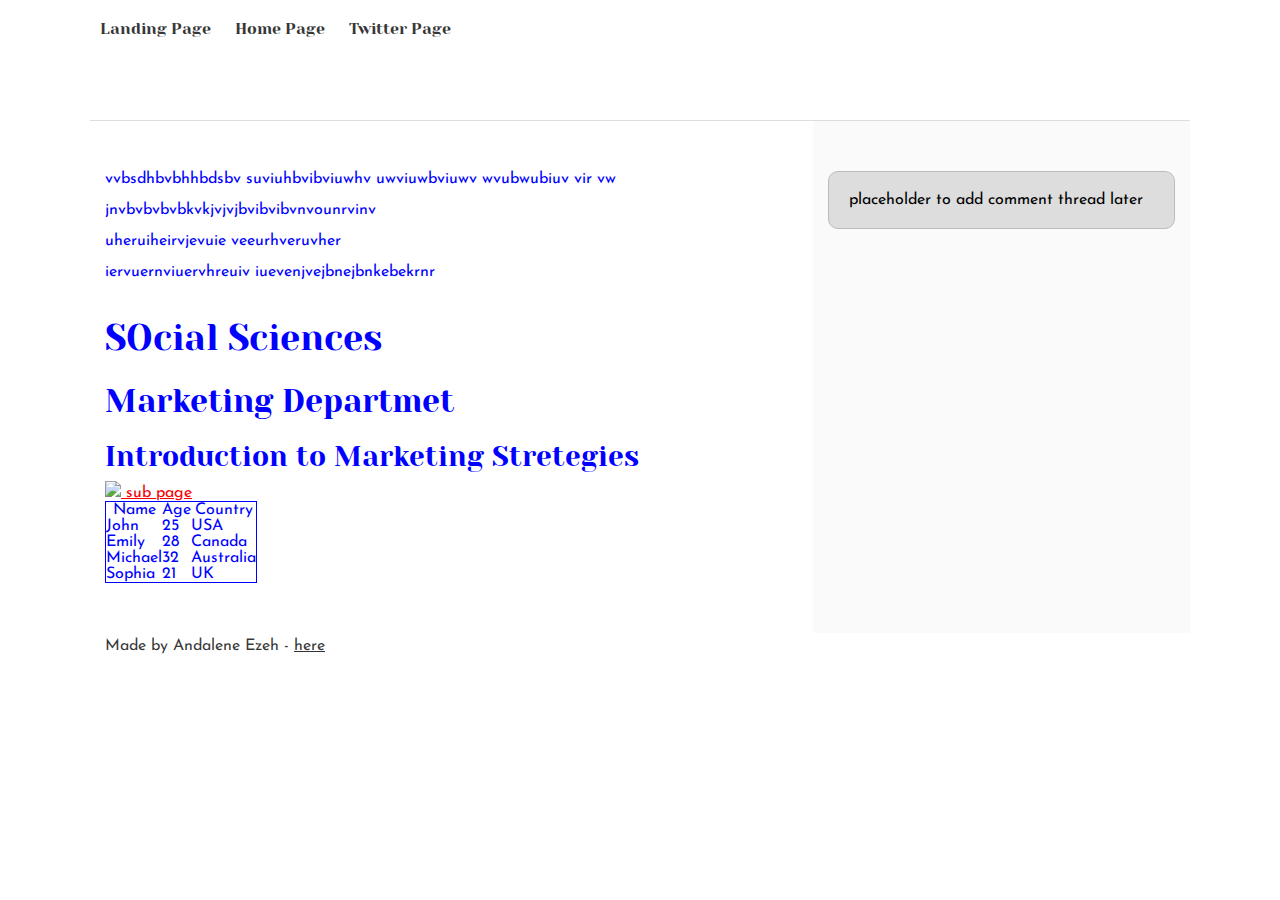
==== css_basic/index.html @ b72ecc5c "custom css applied" ====
<!DOCTYPE html>
<html lang="en">
  <head>
    <meta charset="UTF-8" />
    <meta name="viewport" content="width=device-width, initial-scale=1.0" />
    <title>Html Basic Structure</title>
    <link href="base.css" rel="stylesheet" />
    <link href="styles.css" rel="stylesheet" />
  </head>
  <body>
    <header>
      <ul>
        <li>
          <a href="base_index.html">Landing Page</a>
        </li>
        <li>
          <a href="index.html">Home Page</a>
        </li>
        <li>
          <a href="tweets.html">Twitter Page</a>
        </li>
      </ul>
    </header>
    <main>
      <article>
        <p>vvbsdhbvbhhbdsbv suviuhbvibviuwhv uwviuwbviuwv wvubwubiuv vir vw</p>
        <p>jnvbvbvbvbkvkjvjvjbvibvibvnvounrvinv</p>
        <p>uheruiheirvjevuie veeurhveruvher</p>
        <p>iervuernviuervhreuiv iuevenjvejbnejbnkebekrnr</p>
        <h1>SOcial Sciences</h1>
        <h2>Marketing Departmet</h2>
        <h3>Introduction to Marketing Stretegies</h3>
        <nav>
          <a href="#">
            <img src="https://i.ibb.co/gTDZZT8/ALX-Logo-07.png" />
          </a>
          <a href="tweets.html">sub page</a>
        </nav>

        <table>
          <thead>
            <tr>
              <th>Name</th>
              <th>Age</th>
              <th>Country</th>
            </tr>
          </thead>
          <tbody>
            <tr>
              <td>John</td>
              <td>25</td>
              <td>USA</td>
            </tr>
            <tr>
              <td>Emily</td>
              <td>28</td>
              <td>Canada</td>
            </tr>
            <tr>
              <td>Michael</td>
              <td>32</td>
              <td>Australia</td>
            </tr>
            <tr>
              <td>Sophia</td>
              <td>21</td>
              <td>UK</td>
            </tr>
          </tbody>
        </table>
      </article>
      <aside>
        <p>placeholder to add comment thread later</p>
      </aside>
    </main>
    <footer>
      Made by Andalene Ezeh -
      <a href="https://www.twitter.com" target="_blank">here</a>
    </footer>
  </body>
</html>
---- css_basic/base.css ----
/* Importing webfonts */
/* (If you're learning CSS, you should disregard that) */

@import url(https://fonts.googleapis.com/css?family=Yeseva+One);
@import url(https://fonts.googleapis.com/css?family=Josefin+Sans:400,700,700italic,400italic);

/* CSS reset rules */

html,
body {
  height: 100%;
  min-height: 100%;
}
html,
body,
div,
span,
applet,
object,
iframe,
h1,
h2,
h3,
h4,
h5,
h6,
p,
blockquote,
pre,
a,
abbr,
acronym,
address,
big,
cite,
code,
del,
dfn,
img,
ins,
kbd,
q,
s,
samp,
small,
strike,
sub,
sup,
tt,
var,
b,
u,
i,
center,
dl,
dt,
dd,
fieldset,
form,
label,
legend,
table,
caption,
tbody,
tfoot,
thead,
tr,
th,
td,
article,
aside,
canvas,
details,
embed,
figure,
figcaption,
footer,
header,
hgroup,
menu,
nav,
output,
ruby,
section,
summary,
time,
mark,
audio,
video {
  margin: 0;
  padding: 0;
  border: 0;
  font-size: 100%;
  font: inherit;
  vertical-align: baseline;
}
/* HTML5 display-role reset for older browsers */
article,
aside,
details,
figcaption,
figure,
footer,
header,
hgroup,
menu,
nav,
section {
  display: block;
}
body {
  line-height: 1;
}
blockquote,
q {
  quotes: none;
}
blockquote:before,
blockquote:after,
q:before,
q:after {
  content: "";
  content: none;
}
table {
  border-collapse: collapse;
  border-spacing: 0;
}

/* Fonts and colors */

body {
  font-family: "Josefin Sans", serif;
  color: rgba(0, 0, 0, 0.8);
}
h1,
h2,
h3,
h4,
h5,
h6,
header {
  font-family: "Yeseva One", sans-serif;
}
article {
}
header {
  border-bottom: 1px solid rgb(221, 221, 221);
  transition: border-bottom-color 1s ease;
}
header a {
  color: rgba(0, 0, 0, 0.8);
}
aside {
  background: #fafafa;
}
aside p {
  border: 1px solid #bbb;
  background: #ddd;
  color: black;
}
footer a {
  color: rgba(0, 0, 0, 0.8);
}
a {
  color: #f80002;
}

/* Positioning and margins */

@media (min-width: 1100px) {
  body {
    width: 1100px;
    margin: 0 auto;
  }
}

article {
  padding: 50px 15px;
}
article > *:first-child {
  margin-top: 0;
}
aside {
  padding: 50px 15px;
}
header .right {
  float: right;
  margin: 0 10px 15px;
}

/* Header */
header {
  padding: 20px 0;
  height: 80px;
}
header ul {
  list-style: none;
  margin: 0;
  padding: 0;
}
header li {
  display: inline;
  vertical-align: middle;
}
header li:first-child {
  margin: 0;
}
header li a {
  margin: 0 10px;
}
header li.logo {
  font-size: 36px;
}
header a {
  text-decoration: none;
}

/* Aside */

aside p {
  border-radius: 10px;
  padding: 20px 20px;
}

/* Footer */

footer {
  padding: 5px 15px;
  height: 80px;
}

/* Text styles and margins */

p {
  margin-bottom: 15px;
}
h1 {
  font-size: 36px;
  margin: 40px 0 20px;
}
h2 {
  font-size: 32px;
  margin: 30px 0 15px;
}
h3 {
  font-size: 28px;
  margin: 25px 0 10px;
}
h4 {
  font-size: 20px;
  font-weight: bold;
  margin: 20px 0 10px;
}
h5 {
  font-size: 18px;
  font-weight: bold;
  margin: 15px 0 10px;
}
h6 {
  font-weight: bold;
  margin: 5px 0;
}

@media (max-width: 800px) {
  body.works_on_smartphone {
    display: block;
  }
  body.works_on_smartphone main {
    display: block;
  }
  header .right {
    float: none;
  }
}
---- css_basic/styles.css ----
body {
  display: flex;
  flex-direction: column;
}

main {
  display: flex;
  flex-direction: row;
}

article {
  flex: 2;
  overflow-y: auto;
  color: blue;
}
aside {
  flex: 1;
  overflow-y: auto;
}

table {
  border-style: solid;
  border-width: 1px;
}
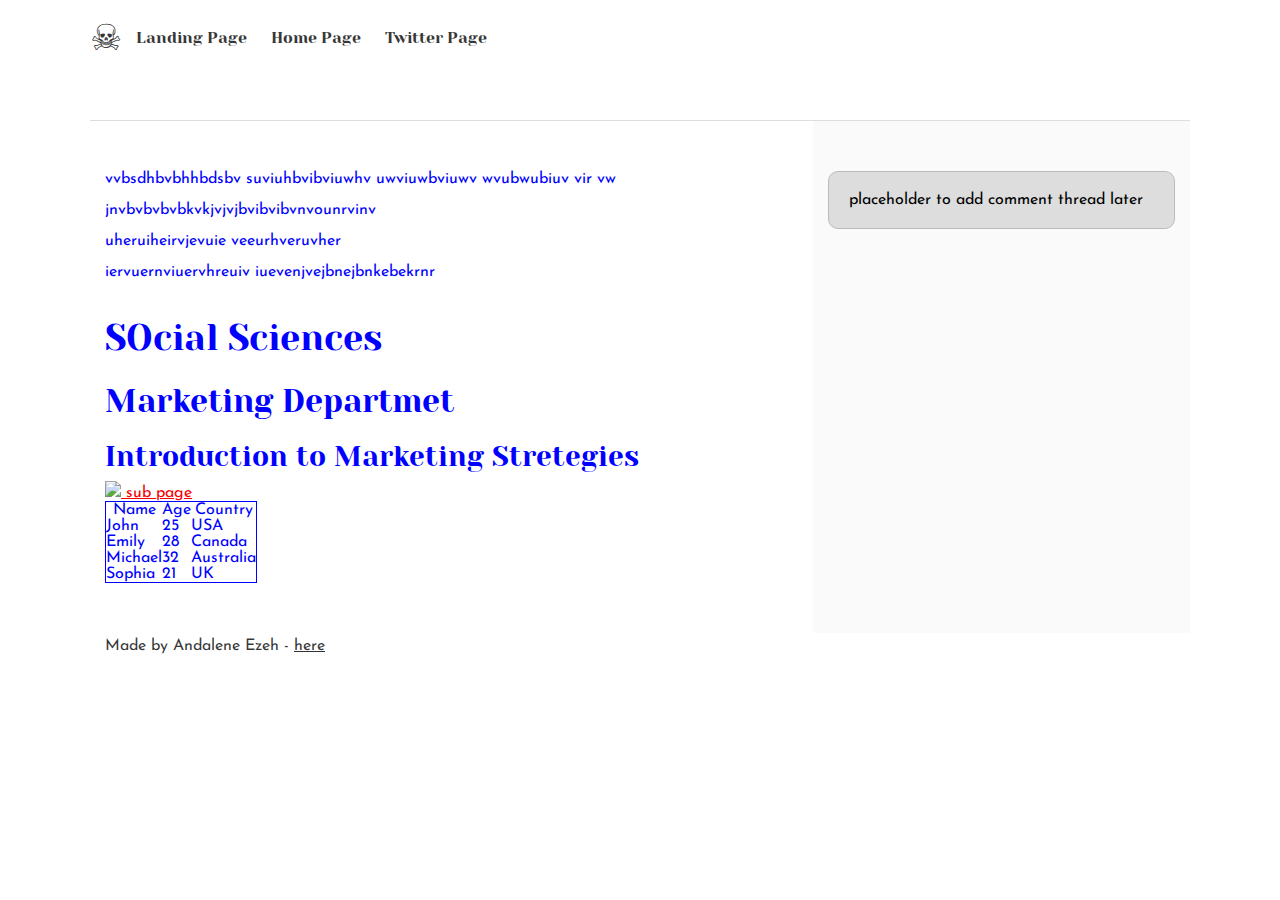
==== commit 280e7144: "added logo to the header of the home page" ====
--- a/css_basic/index.html
+++ b/css_basic/index.html
@@ -10,6 +10,8 @@
   <body>
     <header>
       <ul>
+        <li class="logo">&#9760;</li>
+
         <li>
           <a href="base_index.html">Landing Page</a>
         </li>
